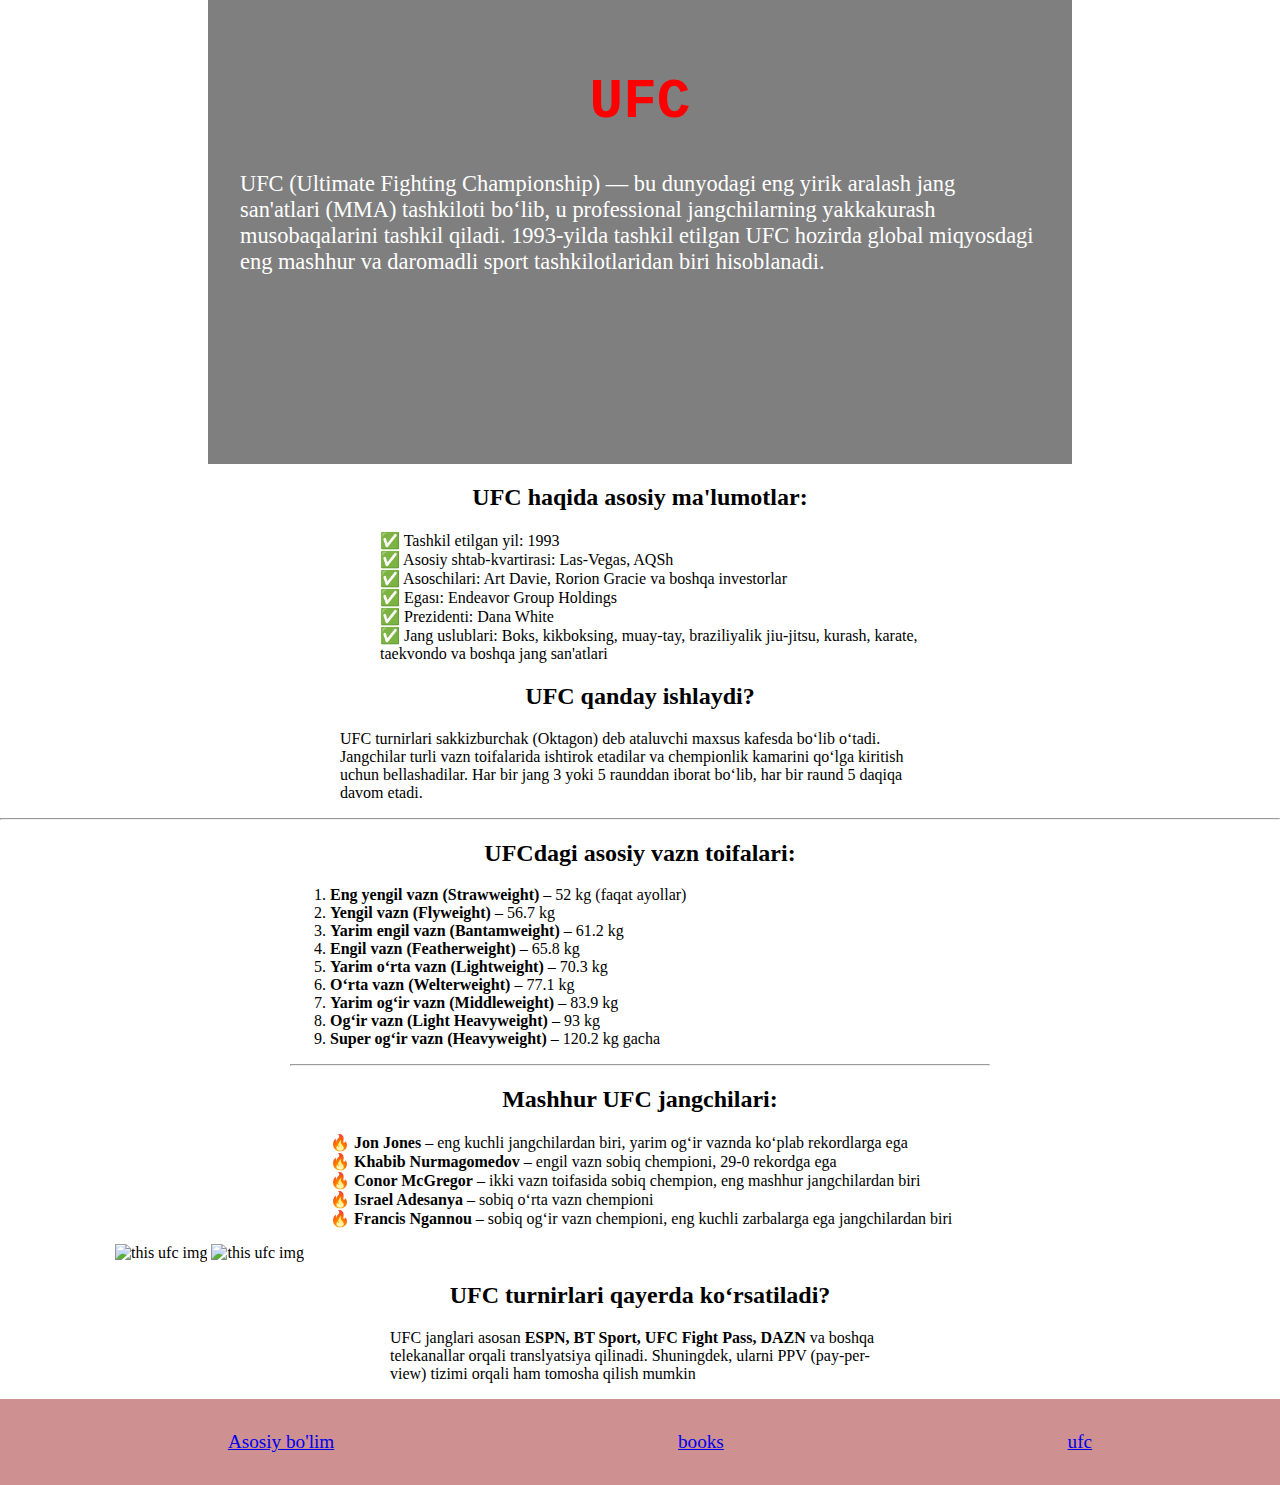
==== ufc/index.html @ 82de0bb3 "kichik 4-ta amaliyot." ====
<!DOCTYPE html>
<html lang="en">
  <head>
    <meta charset="UTF-8" />
    <meta http-equiv="X-UA-Compatible" content="IE=edge" />
    <meta name="viewport" content="width=device-width, initial-scale=1.0" />
    <link rel="stylesheet" href="../css/ufc.css" />
    <link rel="stylesheet" href="../css/footer.css" />
    <title>UFC</title>
  </head>
  <body>
    <!-- ufc header -->
    <div class="ufc-main">
      <h1>UFC</h1>
      <p>
        UFC (Ultimate Fighting Championship) — bu dunyodagi eng yirik aralash
        jang san'atlari (MMA) tashkiloti bo‘lib, u professional jangchilarning
        yakkakurash musobaqalarini tashkil qiladi. 1993-yilda tashkil etilgan
        UFC hozirda global miqyosdagi eng mashhur va daromadli sport
        tashkilotlaridan biri hisoblanadi.
      </p>
    </div>
    <!-- ufc header tugadi. -->
    <!-- ufc haqida asosiy ma'lumotlar. -->
    <div class="ufc-about">
      <h2>UFC haqida asosiy ma'lumotlar:</h2>
      <ul>
        <li>✅ Tashkil etilgan yil: 1993</li>
        <li>✅ Asosiy shtab-kvartirasi: Las-Vegas, AQSh</li>
        <li>✅ Asoschilari: Art Davie, Rorion Gracie va boshqa investorlar</li>
        <li>✅ Egası: Endeavor Group Holdings</li>
        <li>✅ Prezidenti: Dana White</li>
        <li>
          ✅ Jang uslublari: Boks, kikboksing, muay-tay, braziliyalik jiu-jitsu,
          kurash, karate, taekvondo va boshqa jang san'atlari
        </li>
      </ul>
      <h2>UFC qanday ishlaydi?</h2>
      <p>
        UFC turnirlari sakkizburchak (Oktagon) deb ataluvchi maxsus kafesda
        bo‘lib o‘tadi. Jangchilar turli vazn toifalarida ishtirok etadilar va
        chempionlik kamarini qo‘lga kiritish uchun bellashadilar. Har bir jang 3
        yoki 5 raunddan iborat bo‘lib, har bir raund 5 daqiqa davom etadi.
      </p>
    </div>
    <hr />
    <!-- ufc haqida asosiy ma'lumotlar tugadi. -->
    <!-- ufcdagi toifalar. -->
    <div class="ufc-weight">
      <h2>UFCdagi asosiy vazn toifalari:</h2>
      <ol>
        <li>
          <strong>Eng yengil vazn (Strawweight)</strong> – 52 kg (faqat ayollar)
        </li>
        <li><strong>Yengil vazn (Flyweight)</strong> – 56.7 kg</li>
        <li><strong> Yarim engil vazn (Bantamweight) </strong> – 61.2 kg</li>
        <li><strong>Engil vazn (Featherweight)</strong> – 65.8 kg</li>
        <li><strong>Yarim o‘rta vazn (Lightweight)</strong> – 70.3 kg</li>
        <li><strong>O‘rta vazn (Welterweight)</strong> – 77.1 kg</li>
        <li><strong>Yarim og‘ir vazn (Middleweight)</strong> – 83.9 kg</li>
        <li><strong>Og‘ir vazn (Light Heavyweight)</strong> – 93 kg</li>
        <li>
          <strong>Super og‘ir vazn (Heavyweight)</strong> – 120.2 kg gacha
        </li>
      </ol>
      <hr />
      <h2>Mashhur UFC jangchilari:</h2>
      <ul>
        <li>
          <strong>🔥 Jon Jones</strong> – eng kuchli jangchilardan biri, yarim
          og‘ir vaznda ko‘plab rekordlarga ega
        </li>
        <li>
          <strong>🔥 Khabib Nurmagomedov</strong> – engil vazn sobiq chempioni,
          29-0 rekordga ega
        </li>
        <li>
          <strong>🔥 Conor McGregor</strong> – ikki vazn toifasida sobiq
          chempion, eng mashhur jangchilardan biri
        </li>
        <li>
          <strong>🔥 Israel Adesanya</strong> – sobiq o‘rta vazn chempioni
        </li>
        <li>
          <strong>🔥 Francis Ngannou</strong> – sobiq og‘ir vazn chempioni, eng
          kuchli zarbalarga ega jangchilardan biri
        </li>
      </ul>
    </div>
    <div class="ufc-prime">
      <img
        width="500"
        height="300"
        src="https://preview.redd.it/who-are-the-most-entertaining-fighters-right-now-who-put-on-v0-w2biq1qhxl691.jpg?auto=webp&s=af3c198f315b89ba522d46769f6be01dda156620"
        alt="this ufc img"
      />
      <img
        width="500"
        height="300"
        src="https://preview.redd.it/who-will-still-be-champ-at-the-end-of-2024-v0-esjkgr28ph7c1.jpeg?auto=webp&s=751fc44a6a5f3d26f10249bee4e48f57c1b23e3e"
        alt="this ufc img"
      />
    </div>
    <!-- ufcdagi toifalar tugadi. -->
    <!-- ufc turnirlar.-->
    <div class="ufc-tournament">
      <h2>UFC turnirlari qayerda ko‘rsatiladi?</h2>
      <p>
        UFC janglari asosan
        <strong>ESPN, BT Sport, UFC Fight Pass, DAZN</strong> va boshqa
        telekanallar orqali translyatsiya qilinadi. Shuningdek, ularni PPV
        (pay-per-view) tizimi orqali ham tomosha qilish mumkin
      </p>
    </div>
    <!-- ufc turnirlar.-->
    <!-- phone footer -->
    <footer>
      <nav>
        <ul class="footer-list">
          <li>
            <a class="footer-link" target="_blank" href="../index.html"
              >Asosiy bo'lim</a
            >
          </li>
          <li>
            <a class="footer-link" target="_blank" href="../books/index.html"
              >books</a
            >
          </li>
          <li>
            <a class="footer-link" target="_blank" href="../ufc/index.html"
              >ufc</a
            >
          </li>
        </ul>
      </nav>
    </footer>
    <!-- phone footer tugadi -->
  </body>
</html>
---- css/ufc.css ----
body {
  margin: 0;
}
h1,
h2 {
  text-align: center;
}
ul {
  list-style: none;
}
/* ufc main */
.ufc-main {
  padding: 2rem;
  width: 800px;
  margin: 0 auto;
  height: 400px;
  background: linear-gradient(rgba(0, 0, 0, 0.5), rgba(0, 0, 0, 0.5)),
    url("https://live.staticflickr.com/2905/14021461253_250a2e41de_h.jpg")
      no-repeat;
  background-position: center;
  background-size: cover;
}
.ufc-main h1 {
  text-align: center;
  font-family: monospace;
  font-size: 3.5rem;
  color: red;
}
.ufc-main p {
  color: white;
  font-size: 1.4rem;
}
/* ufc about */
.ufc-about {
  width: 600px;
  margin: 0 auto;
}
/* ufc weight */
.ufc-weight {
  width: 700px;
  margin: 0 auto;
}
.ufc-prime {
  margin: 0 auto;
  width: 1050px;
}
/* ufc tournament */
.ufc-tournament {
  width: 500px;
  margin: 0 auto;
}
---- css/footer.css ----
/* footer */
footer {
  background: rgba(155, 26, 26, 0.486);
  padding: 1rem;
}
.footer-list {
  list-style: none;
  display: flex;
  align-items: center;
  justify-content: space-around;
}
.footer-link {
  font-size: 1.2rem;
}
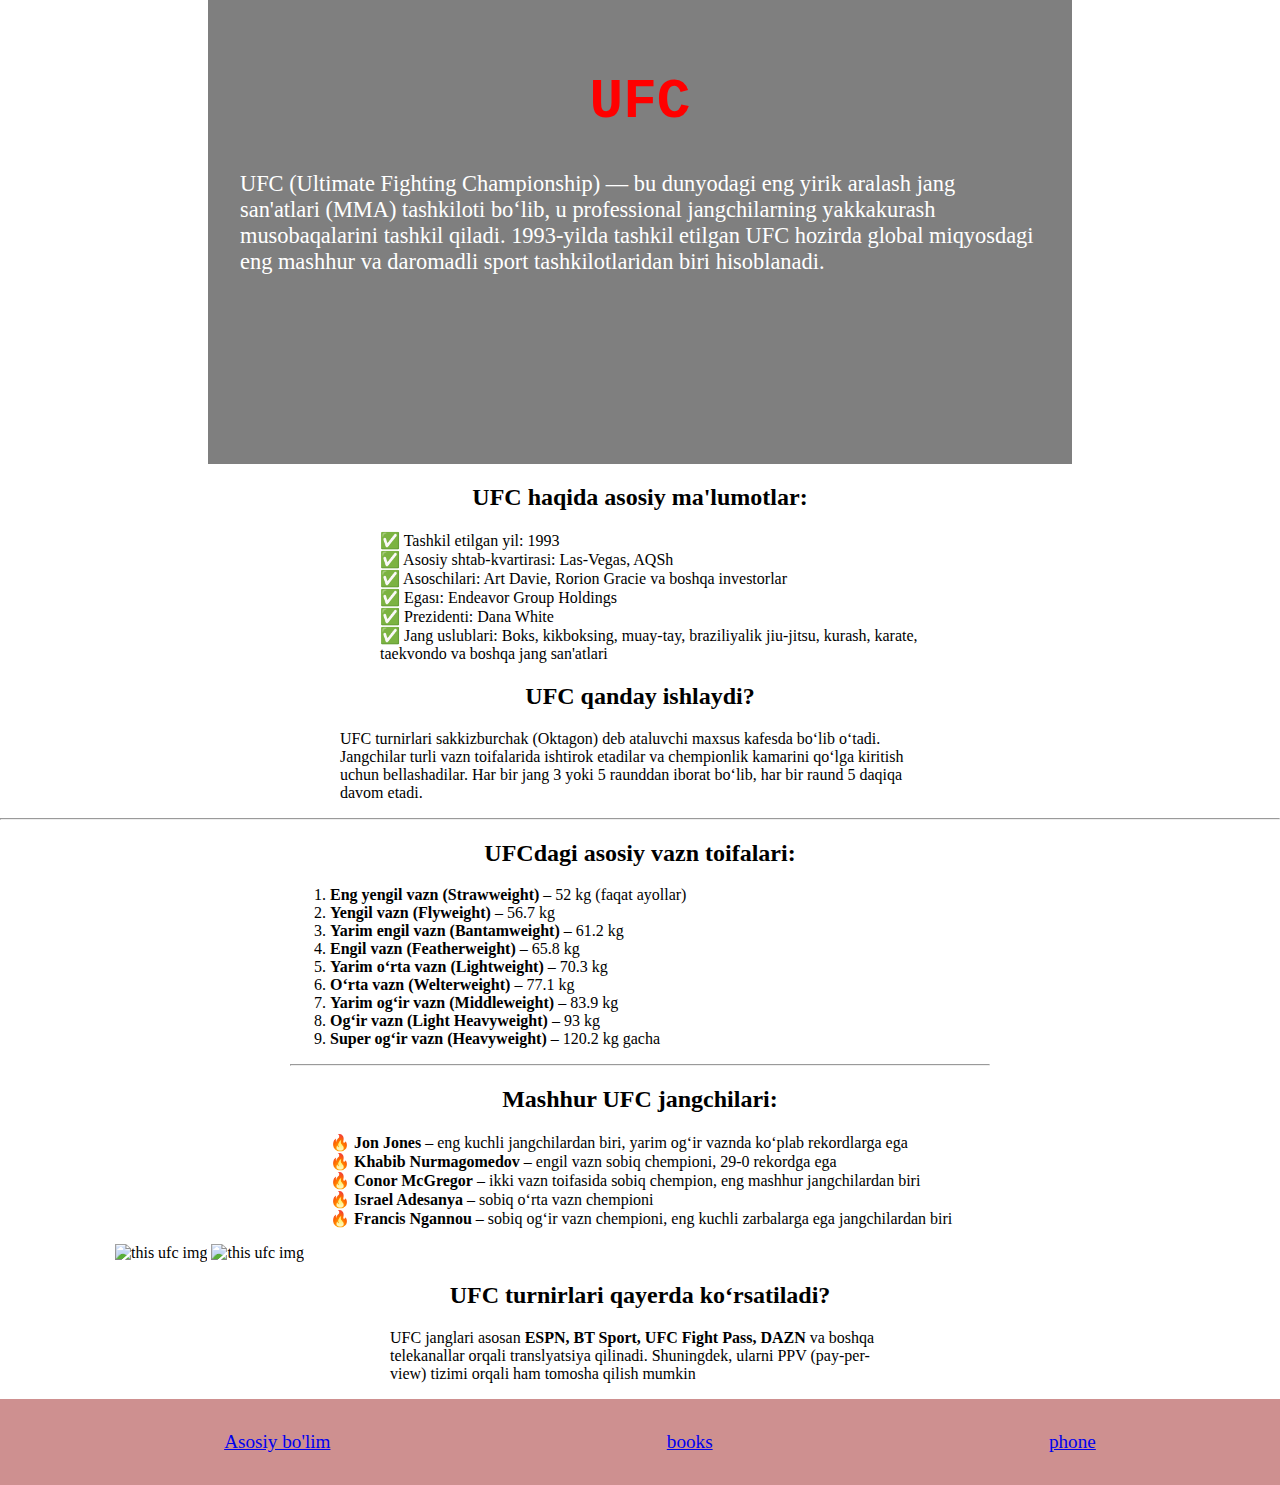
==== commit c306b8fd: "ufcdagi footerdagi xatolik." ====
--- a/ufc/index.html
+++ b/ufc/index.html
@@ -128,8 +128,8 @@
             >
           </li>
           <li>
-            <a class="footer-link" target="_blank" href="../ufc/index.html"
-              >ufc</a
+            <a class="footer-link" target="_blank" href="../phone/index.html"
+              >phone</a
             >
           </li>
         </ul>
